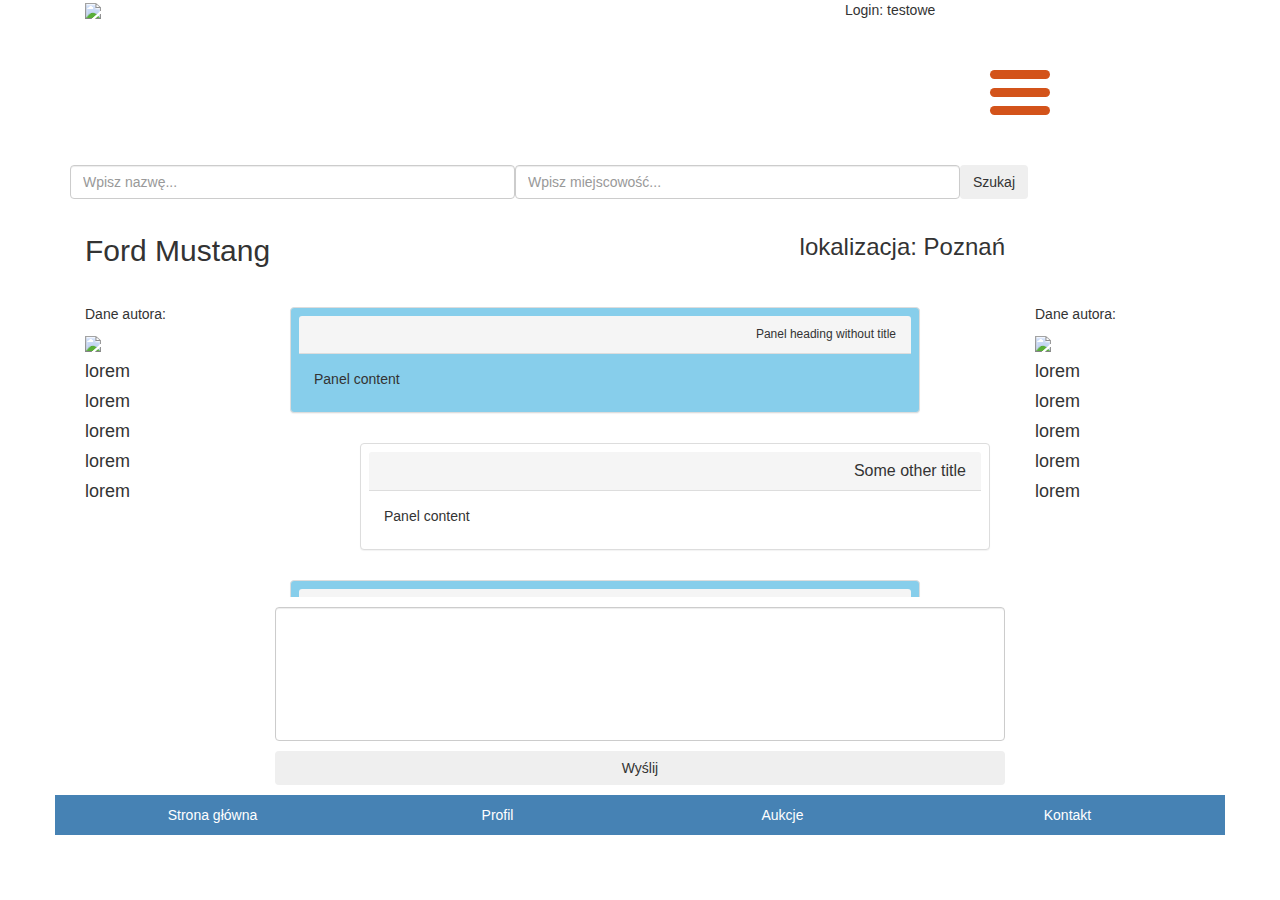
==== src/main/webapp/czat.html @ d388afbd "Initial commit" ====
<!DOCTYPE html>

<head>
    <title>Serwis z ogloszeniami</title>
    <meta charset="utf-8">

    <link rel="stylesheet" href="style.css">
    <link rel="stylesheet" href="https://maxcdn.bootstrapcdn.com/bootstrap/3.3.7/css/bootstrap.min.css" integrity="sha384-BVYiiSIFeK1dGmJRAkycuHAHRg32OmUcww7on3RYdg4Va+PmSTsz/K68vbdEjh4u" crossorigin="anonymous">


    <script src="https://code.jquery.com/jquery-3.2.1.min.js"></script>
    <script src="function.js"></script>
</head>

<body>

    <!-- header strony -->
    <div class="container header">
        <div class="logo col-md-2">
            <img src="https://securet9.classistatic.com/assets/images/pl_PL/logo-11309c4e19.png">
        </div>
        <div class="col-md-6">
        </div>
        <div class="logo col-md-4 menu">
            <div>Login: testowe</div>

            <div id="nav-icon1">
                <span></span>
                <span></span>
                <span></span>
            </div>

        </div>
    </div>

    <!-- wyszukiwarka -->
    <div class="container">
        <div>
            <form action="/search" method="post">
                <div class="form-group row col-md-5">
                    <input type="text" placeholder="Wpisz nazwę..." name="phrase" class="form-control">
                </div>
                <div class="form-group row col-md-5">
                    <input type="text" placeholder="Wpisz miejscowość..." name="location" class="form-control">
                </div>
                <div class="form-group row col-md-2">
                    <button type="submit" class="btn btn-classic">Szukaj</button>
                </div>
            </form>
        </div>
    </div>

    <!-- kontener z tytulem ogloszenia -->
    <div class="container category">
        <div class="col-md-6">
            <h2>Ford Mustang</h2>
        </div>
        <div class="col-md-4">
            <h3 class="pull-right">lokalizacja: Poznań</h3>
        </div>
    </div>

    <!-- kontener z contentem -->
    <div class="container ad">

        <div>
            <!-- lewa strona: imie usera, wyslij wiadomosc i inne teksty -->
            <div class="col-md-2">
                <h5>Dane autora:</h5>
                <img src="https://iceland-photo-tours.com/wp-content/uploads/2015/02/fb-avatar.jpg" class="avatar" />
                <h4>lorem</h4>
                <h4>lorem</h4>
                <h4>lorem</h4>
                <h4>lorem</h4>
                <h4>lorem</h4>
            </div>

            <!-- srodek - czat -->
            <div class="col-md-8">
                <div class="message-wrapper">

                    <!-- wiadomosc AAA -->
                    <div class="col-md-12">
                    <div class="panel panel-default my-message">
                        <div class="panel-heading date-panel">
                            Panel heading without title
                        </div>
                        <div class="panel-body">
                            Panel content
                        </div>
                    </div>
                    </div>

                    <!-- wiadomosc BBB -->
                    <div class="col-md-12">
                    <div class="panel panel-default other-message">
                        <div class="panel-heading date-panel">
                            <h3 class="panel-title">Some other title</h3>
                        </div>
                        <div class="panel-body">
                            Panel content
                        </div>
                    </div>
                    </div>
                    
                    <!-- wiadomosc AAA -->
                    <div class="col-md-12">
                    <div class="panel panel-default my-message">
                        <div class="panel-heading date-panel">
                            Panel heading without title
                        </div>
                        <div class="panel-body">
                            Panel content
                        </div>
                    </div>
                    </div>

                    <!-- wiadomosc BBB -->
                    <div class="col-md-12">
                    <div class="panel panel-default other-message">
                        <div class="panel-heading date-panel">
                            <h3 class="panel-title">Some other title</h3>
                        </div>
                        <div class="panel-body">
                            Panel content
                        </div>
                    </div>
                    </div>
                    
                </div>

                <div class="message-container">
                    <textarea class="form-control" name="message" rows="6"></textarea>
                    <button class="btn btn-classic col-md-12">Wyślij</button>
                </div>
            </div>

            <!-- prawa strona: imie usera, wyslij wiadomosc i inne teksty -->
            <div class="col-md-2">
                <h5>Dane autora:</h5>
                <img src="https://iceland-photo-tours.com/wp-content/uploads/2015/02/fb-avatar.jpg" class="avatar" />
                <h4>lorem</h4>
                <h4>lorem</h4>
                <h4>lorem</h4>
                <h4>lorem</h4>
                <h4>lorem</h4>
            </div>
        </div>

    </div>


    <!-- footer -->
    <footer>
        <div class="container footer form-inline">
            <div class="col-md-3">
                <a href="#">Strona główna</a>
            </div>
            <div class="col-md-3">
                <a href="#">Profil</a>
            </div>
            <div class="col-md-3">
                <a href="#">Aukcje</a>
            </div>
            <div class="col-md-3">
                <a href="#">Kontakt</a>
            </div>
        </div>
    </footer>

</body>
---- src/main/webapp/style.css ----
* {
    margin: 0;
    padding: 0;
}


/* Style dla hambuerger menu */

#nav-icon1,
#nav-icon2,
#nav-icon3,
#nav-icon4 {
    width: 60px;
    height: 45px;
    position: relative;
    margin: 50px auto;
    -webkit-transform: rotate(0deg);
    -moz-transform: rotate(0deg);
    -o-transform: rotate(0deg);
    transform: rotate(0deg);
    -webkit-transition: .5s ease-in-out;
    -moz-transition: .5s ease-in-out;
    -o-transition: .5s ease-in-out;
    transition: .5s ease-in-out;
    cursor: pointer;
}

#nav-icon1 span,
#nav-icon3 span,
#nav-icon4 span {
    display: block;
    position: absolute;
    height: 9px;
    width: 100%;
    background: #d3531a;
    border-radius: 9px;
    opacity: 1;
    left: 0;
    -webkit-transform: rotate(0deg);
    -moz-transform: rotate(0deg);
    -o-transform: rotate(0deg);
    transform: rotate(0deg);
    -webkit-transition: .25s ease-in-out;
    -moz-transition: .25s ease-in-out;
    -o-transition: .25s ease-in-out;
    transition: .25s ease-in-out;
}

#nav-icon1 span:nth-child(1) {
    top: 0px;
}

#nav-icon1 span:nth-child(2) {
    top: 18px;
}

#nav-icon1 span:nth-child(3) {
    top: 36px;
}

#nav-icon1.open span:nth-child(1) {
    top: 18px;
    -webkit-transform: rotate(135deg);
    -moz-transform: rotate(135deg);
    -o-transform: rotate(135deg);
    transform: rotate(135deg);
}

#nav-icon1.open span:nth-child(2) {
    opacity: 0;
    left: -60px;
}

#nav-icon1.open span:nth-child(3) {
    top: 18px;
    -webkit-transform: rotate(-135deg);
    -moz-transform: rotate(-135deg);
    -o-transform: rotate(-135deg);
    transform: rotate(-135deg);
}


/* nasze style */

.ad {
    margin-top: 20px;
    /* margines od góry dla kontenera z contentem */
}

.category-item {
    color: gray;
    /* lekko szary kolor czcionek poszczegolnych kategorii */
}

.small-object {
    max-width: 170px;
    max-height: 170px;
    /* maxymalne wymiary miniatury zdjecia przy ogloszeniu */
}

.price:hover {
    color: orangered;
    /* zmiana koloru ceny po najechaniu myszka */
}

.panel {
    margin: 10px 0;
    cursor: pointer;
    padding: 8px;
    /* pole z pojedynczym ogloszeniem: margines od gory, padding z kazdej strony, zmiana kursora */
}

.panel:hover {
    background: #c3c3c3;
    transition: 0.5s;
    /* pole z pojedynczym ogloszeniem: zmiana backgroundu po najechaniu myszka, plus polsekundowa animacja tej zmiany */
}

.footer>div {
    text-align: center;
    /* wysrodkowanie tesktu dla kazdego diva bedacego wewnatrz elementu o klasie footer */
    /* u nas takim elementem jest pierwszy div znajdujacy sie wewnatrz znacznika footer */
}

.footer {
    padding: 10px;
    background-color: steelblue;
    margin-top: 10px;
    /* padding i kolor tla dla elementu o klasie footer */
    /* u nas takim elementem jest pierwszy div znajdujacy sie wewnatrz znacznika footer */
}

.footer a {
    color: white;
    /* kolor czcionki dla html-owych tagow "a" znajdujacych sie wewnatrz elementu o klasie footer */
    /* u nas takim elementem jest pierwszy div znajdujacy sie wewnatrz znacznika footer */
}

.img-responsive {
    /* margin: 0 auto; */
    /* adpisanie boostrapowej klasy img-responsive, ktora powoduje, ze obrazek (htmlowy tag img) jest responsywny */
    /* nadpisanie powoduje wysrodkowanie obrazka w divie, w ktorym sie on znajduje */
}
textarea[name=message] {
    resize: none;
    margin: 10px 0;
}
.avatar{
    max-height: 100px;
    max-width: 100px;
}

.ad-info{
    margin-top: 5px;
}

.date-panel {
    text-align: right;
    font-size: 12px;
}

.my-message {
    background: skyblue !important;
}
.message-wrapper {
    max-height: 300px;
    overflow-y: scroll;
}
.message-wrapper .panel {
    width: 90%;
}
.message-wrapper .other-message {
    float: right;
}
.sorting-label {
    line-height: 34px;
}

.sorting-right {
    text-align: right;
}
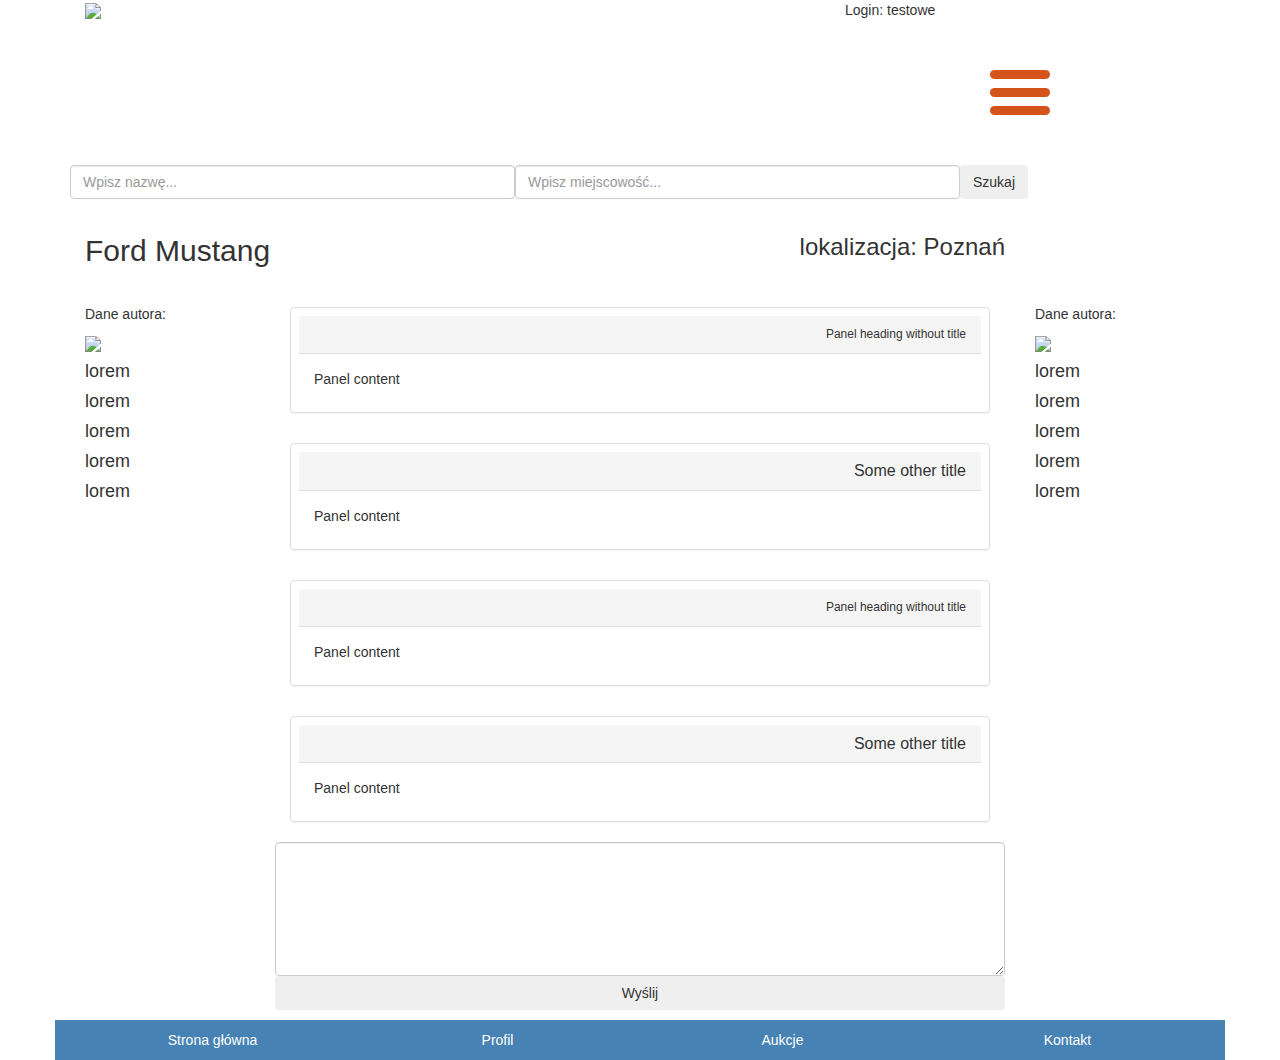
==== commit f722f060: "Refactor of Message class, added new servlets for saving new conversation and saving new message" ====
--- a/src/main/webapp/czat.html
+++ b/src/main/webapp/czat.html
@@ -77,11 +77,11 @@
 
             <!-- srodek - czat -->
             <div class="col-md-8">
-                <div class="message-wrapper">
+                <div class="conversation-wrapper">
 
                     <!-- wiadomosc AAA -->
                     <div class="col-md-12">
-                    <div class="panel panel-default my-message">
+                    <div class="panel panel-default my-conversation">
                         <div class="panel-heading date-panel">
                             Panel heading without title
                         </div>
@@ -93,7 +93,7 @@
 
                     <!-- wiadomosc BBB -->
                     <div class="col-md-12">
-                    <div class="panel panel-default other-message">
+                    <div class="panel panel-default other-conversation">
                         <div class="panel-heading date-panel">
                             <h3 class="panel-title">Some other title</h3>
                         </div>
@@ -105,7 +105,7 @@
                     
                     <!-- wiadomosc AAA -->
                     <div class="col-md-12">
-                    <div class="panel panel-default my-message">
+                    <div class="panel panel-default my-conversation">
                         <div class="panel-heading date-panel">
                             Panel heading without title
                         </div>
@@ -117,7 +117,7 @@
 
                     <!-- wiadomosc BBB -->
                     <div class="col-md-12">
-                    <div class="panel panel-default other-message">
+                    <div class="panel panel-default other-conversation">
                         <div class="panel-heading date-panel">
                             <h3 class="panel-title">Some other title</h3>
                         </div>
@@ -129,8 +129,8 @@
                     
                 </div>
 
-                <div class="message-container">
-                    <textarea class="form-control" name="message" rows="6"></textarea>
+                <div class="conversation-container">
+                    <textarea class="form-control" name="conversation" rows="6"></textarea>
                     <button class="btn btn-classic col-md-12">Wyślij</button>
                 </div>
             </div>
